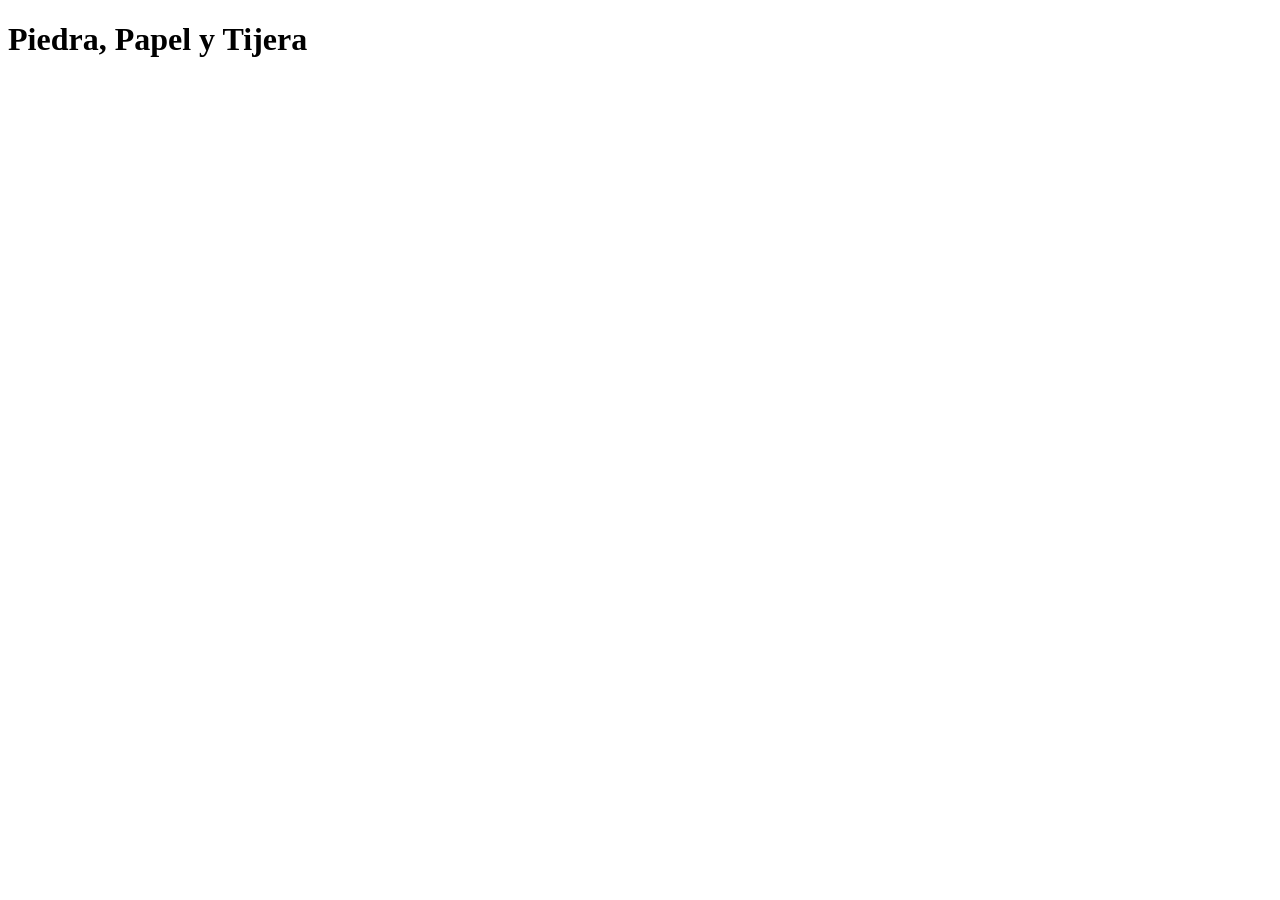
==== Practica/piedrapapeltijera.html @ a46fb827 "Juego Piedra, Papel ó Tijera #76" ====
<!DOCTYPE html>
<html lang="en">
<head>
    <meta charset="UTF-8">
    <meta name="viewport" content="width=device-width, initial-scale=1.0">
    <title>piedra, papel y tijera</title>
    <script>
        function aleatorio (max,min){
            return Math.floor(Math.random()*(max-min+1)+min);
        }

        // 1 sera piedra; 2 sera papel; 3 sera tijera
        let jugador =0;
        let min = 1;
        let max = 3;
        let pc = aleatorio(3,1);

        jugador = prompt("Elige: 1 papel, 2 papel, 3 tijera")

        //alert("Eilge jugada " + jugador)

        if(jugador == 1){
            alert("Elegiste Piedra")
        } else if(jugador ==2){
            alert("Elegiste papel")
        } else if(jugador == 3){
            alert("Elegiste tijera")
        }else{
            alert("Elegiste perder")
        }

        //combate
        
        if(pc == jugador){
            alert("EMPATE")
        }else if(jugador == 1 && pc ==3){
            alert("GANASTE")
        }else if(jugador == 2 && pc == 1){
            alert("GANASTE")
        }else if(jugador == 3 && pc == 2){
            alert("GANASTE")
        }else{
            alert("PERDISTE")
        }
    </script>
</head>
<body>
    <h1>Piedra, Papel y Tijera</h1>
</body>
</html>
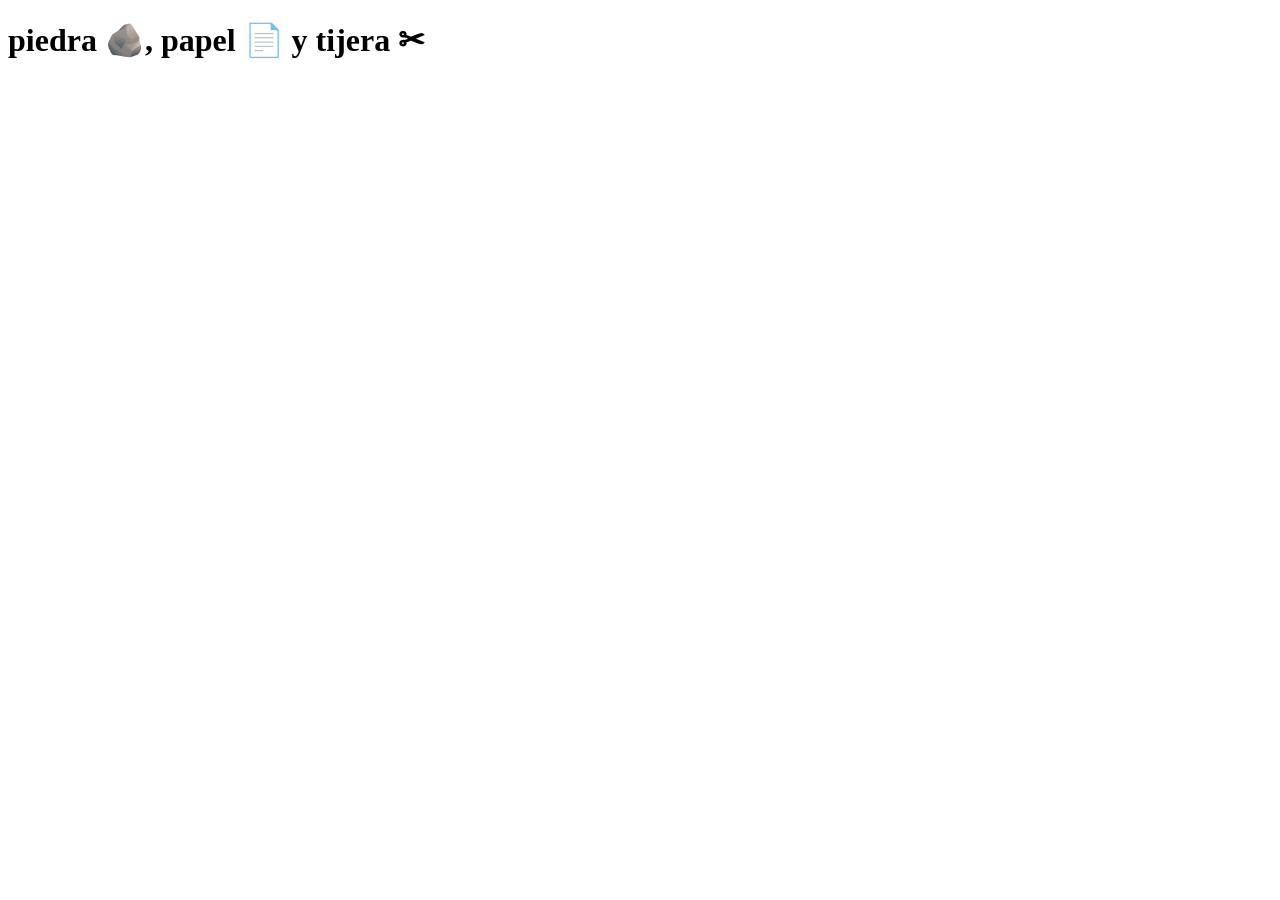
==== commit c6146b74: "Juego Piedra, Papel o Tijera parte 2 Co-Authored-By: AgusSantarena <215079354+AgusSantarena@users.no" ====
--- a/Practica/piedrapapeltijera.html
+++ b/Practica/piedrapapeltijera.html
@@ -3,48 +3,10 @@
 <head>
     <meta charset="UTF-8">
     <meta name="viewport" content="width=device-width, initial-scale=1.0">
-    <title>piedra, papel y tijera</title>
-    <script>
-        function aleatorio (max,min){
-            return Math.floor(Math.random()*(max-min+1)+min);
-        }
-
-        // 1 sera piedra; 2 sera papel; 3 sera tijera
-        let jugador =0;
-        let min = 1;
-        let max = 3;
-        let pc = aleatorio(3,1);
-
-        jugador = prompt("Elige: 1 papel, 2 papel, 3 tijera")
-
-        //alert("Eilge jugada " + jugador)
-
-        if(jugador == 1){
-            alert("Elegiste Piedra")
-        } else if(jugador ==2){
-            alert("Elegiste papel")
-        } else if(jugador == 3){
-            alert("Elegiste tijera")
-        }else{
-            alert("Elegiste perder")
-        }
-
-        //combate
-        
-        if(pc == jugador){
-            alert("EMPATE")
-        }else if(jugador == 1 && pc ==3){
-            alert("GANASTE")
-        }else if(jugador == 2 && pc == 1){
-            alert("GANASTE")
-        }else if(jugador == 3 && pc == 2){
-            alert("GANASTE")
-        }else{
-            alert("PERDISTE")
-        }
-    </script>
+    <title>piedra , papel  y tijera  </title>
+    <script src="codigo.js"></script>
 </head>
 <body>
-    <h1>Piedra, Papel y Tijera</h1>
+    <h1>piedra 🪨, papel 📄 y tijera ✂ </h1>
 </body>
 </html>
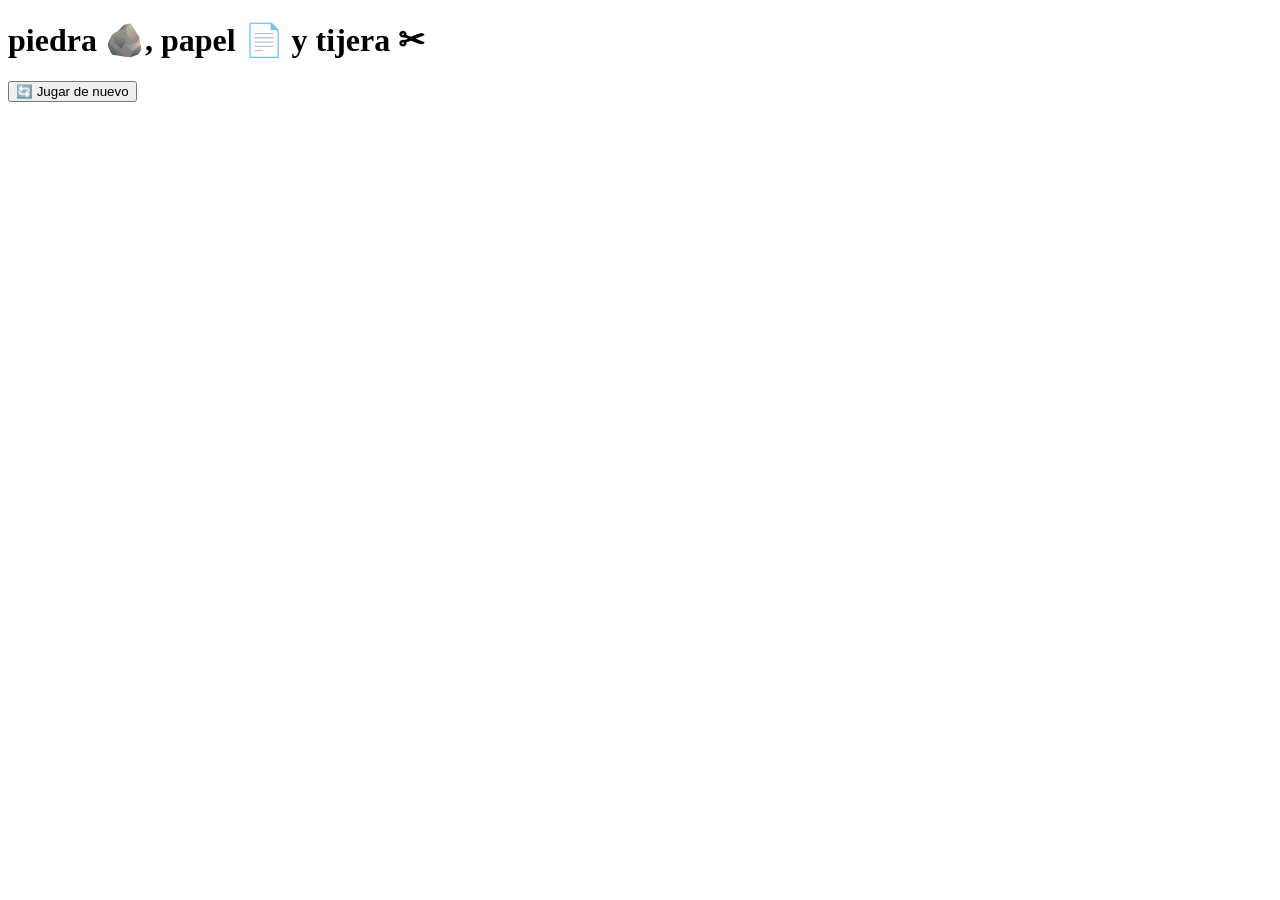
==== commit 1e81c8b3: "Agrego Botón Reinicio juego Piedra Papel y Tijera" ====
--- a/Practica/piedrapapeltijera.html
+++ b/Practica/piedrapapeltijera.html
@@ -8,5 +8,15 @@
 </head>
 <body>
     <h1>piedra 🪨, papel 📄 y tijera ✂ </h1>
+
+    <!-- Botón oculto al inicio, aparece cuando termina el juego -->
+    <button id="btnReiniciar" style="display:none;" onclick="location.reload()">
+        🔄 Jugar de nuevo
+    </button>
+
+    <!-- Se ejecuta cuando el while de codigo.js ya terminó, y muestra el botón -->
+    <script>
+        document.getElementById("btnReiniciar").style.display = "block";
+    </script>
 </body>
 </html>
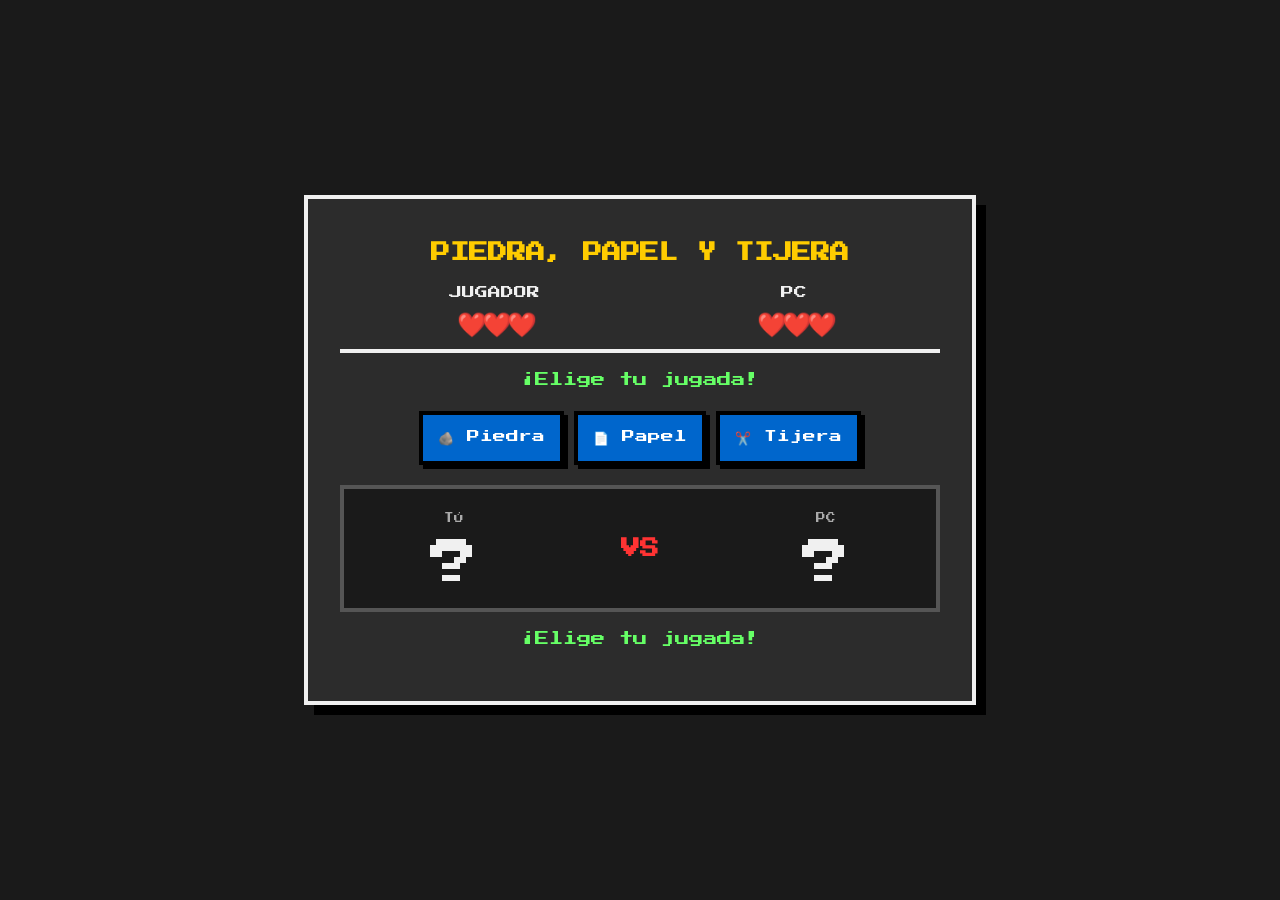
==== commit 775924d4: "Actualización diseño juego piedra, papel y tijera Co-Authored-By: Gustavo Ariel Rodriguez <garodrifo" ====
--- a/Practica/piedrapapeltijera.html
+++ b/Practica/piedrapapeltijera.html
@@ -1,22 +1,57 @@
 <!DOCTYPE html>
-<html lang="en">
+<html lang="es">
 <head>
     <meta charset="UTF-8">
     <meta name="viewport" content="width=device-width, initial-scale=1.0">
-    <title>piedra , papel  y tijera  </title>
-    <script src="codigo.js"></script>
+    <title>Piedra, Papel y Tijera - Pixel Edition</title>
+    <link href="https://fonts.googleapis.com/css2?family=Press+Start+2P&display=swap" rel="stylesheet">
+    <link rel="stylesheet" href="piedrapapeltijera.css">
 </head>
 <body>
-    <h1>piedra 🪨, papel 📄 y tijera ✂ </h1>
+    <div class="game-container">
+        <h1>Piedra, Papel y Tijera</h1>
+        
+        <div class="scoreboard">
+            <div class="score">
+                <p>JUGADOR</p>
+                <span id="vidas-jugador">❤️❤️❤️</span>
+            </div>
+            <div class="score">
+                <p>PC</p>
+                <span id="vidas-pc">❤️❤️❤️</span>
+            </div>
+        </div>
 
-    <!-- Botón oculto al inicio, aparece cuando termina el juego -->
-    <button id="btnReiniciar" style="display:none;" onclick="location.reload()">
-        🔄 Jugar de nuevo
-    </button>
+        <div class="result-display">
+            <p id="mensaje">¡Elige tu jugada!</p>
+        </div>
 
-    <!-- Se ejecuta cuando el while de codigo.js ya terminó, y muestra el botón -->
-    <script>
-        document.getElementById("btnReiniciar").style.display = "block";
-    </script>
+        <div class="options">
+            <button class="pixel-btn" onclick="jugar(1)">🪨 Piedra</button>
+            <button class="pixel-btn" onclick="jugar(2)">📄 Papel</button>
+            <button class="pixel-btn" onclick="jugar(3)">✂️ Tijera</button>
+        </div>
+
+        <button id="reiniciar" class="pixel-btn-restart" onclick="reiniciarJuego()" style="display:none;">🔄 Jugar de nuevo</button>
+
+        <div class="battle-field">
+                <div class="choice-slot">
+                    <p>TÚ</p>
+                    <div id="jugada-jugador">?</div>
+                </div>
+            <div class="vs">VS</div>
+            <div class="choice-slot">
+                <p>PC</p>
+                <div id="jugada-pc">?</div>
+            </div>
+        </div>
+
+        <div class="result-display">
+            <p id="mensaje">¡Elige tu jugada!</p>
+        </div>
+
+    </div>
+
+    <script src="codigo.js"></script>
 </body>
 </html>
--- a/Practica/piedrapapeltijera.css
+++ b/Practica/piedrapapeltijera.css
@@ -0,0 +1,124 @@
+body {
+    font-family: 'Press Start 2P', cursive; /* Fuente pixelar */
+    background-color: #1a1a1a;
+    color: #f0f0f0;
+    display: flex;
+    justify-content: center;
+    align-items: center;
+    height: 100vh;
+    margin: 0;
+    image-rendering: pixelated; /* Truco para pixelar imágenes si las usaras */
+}
+
+.game-container {
+    background-color: #2c2c2c;
+    padding: 2rem;
+    border: 4px solid #f0f0f0; /* Borde blocky */
+    text-align: center;
+    width: 90%;
+    max-width: 600px;
+    box-shadow: 10px 10px 0 #000; /* Sombra blocky */
+}
+
+h1 {
+    font-size: 1.2rem;
+    margin-bottom: 1.5rem;
+    color: #ffcc00;
+    text-transform: uppercase;
+}
+
+.scoreboard {
+    display: flex;
+    justify-content: space-around;
+    margin-bottom: 20px;
+    border-bottom: 4px solid #f0f0f0;
+    padding-bottom: 10px;
+}
+
+.score p {
+    font-size: 0.8rem;
+    margin: 0 0 10px 0;
+}
+
+#vidas-jugador, #vidas-pc {
+    font-size: 1.5rem;
+    letter-spacing: -5px; /* Para juntar los corazones */
+}
+
+#mensaje {
+    font-size: 0.9rem;
+    margin: 20px 0;
+    min-height: 1.2em;
+    color: #66ff66;
+}
+
+.options {
+    display: flex;
+    justify-content: center;
+    gap: 10px;
+    flex-wrap: wrap;
+}
+
+/* Estilo para los botones pixelados */
+.pixel-btn {
+    font-family: 'Press Start 2P', cursive;
+    font-size: 0.8rem;
+    padding: 15px;
+    cursor: pointer;
+    background-color: #0066cc;
+    color: white;
+    border: 4px solid #000;
+    box-shadow: 4px 4px 0 #000;
+    outline: none;
+    transition: all 0.1s;
+}
+
+.pixel-btn:hover {
+    background-color: #0055aa;
+    transform: translate(2px, 2px);
+    box-shadow: 2px 2px 0 #000;
+}
+
+.pixel-btn:active {
+    transform: translate(4px, 4px);
+    box-shadow: 0px 0px 0 #000;
+}
+
+#reiniciar {
+    margin-top: 25px;
+    background-color: #cc3333;
+}
+
+#reiniciar:hover {
+    background-color: #aa2222;
+}
+
+.battle-field {
+    display: flex;
+    justify-content: space-around;
+    align-items: center;
+    margin: 20px 0;
+    padding: 15px;
+    background-color: #1a1a1a;
+    border: 4px solid #555;
+}
+
+.choice-slot p {
+    font-size: 0.6rem;
+    margin-bottom: 10px;
+    color: #aaa;
+}
+
+#jugada-jugador, #jugada-pc {
+    font-size: 3rem; /* Tamaño grande para los emojis */
+    height: 60px;
+    display: flex;
+    align-items: center;
+    justify-content: center;
+}
+
+.vs {
+    font-size: 1.2rem;
+    color: #ff3333;
+    font-weight: bold;
+}
